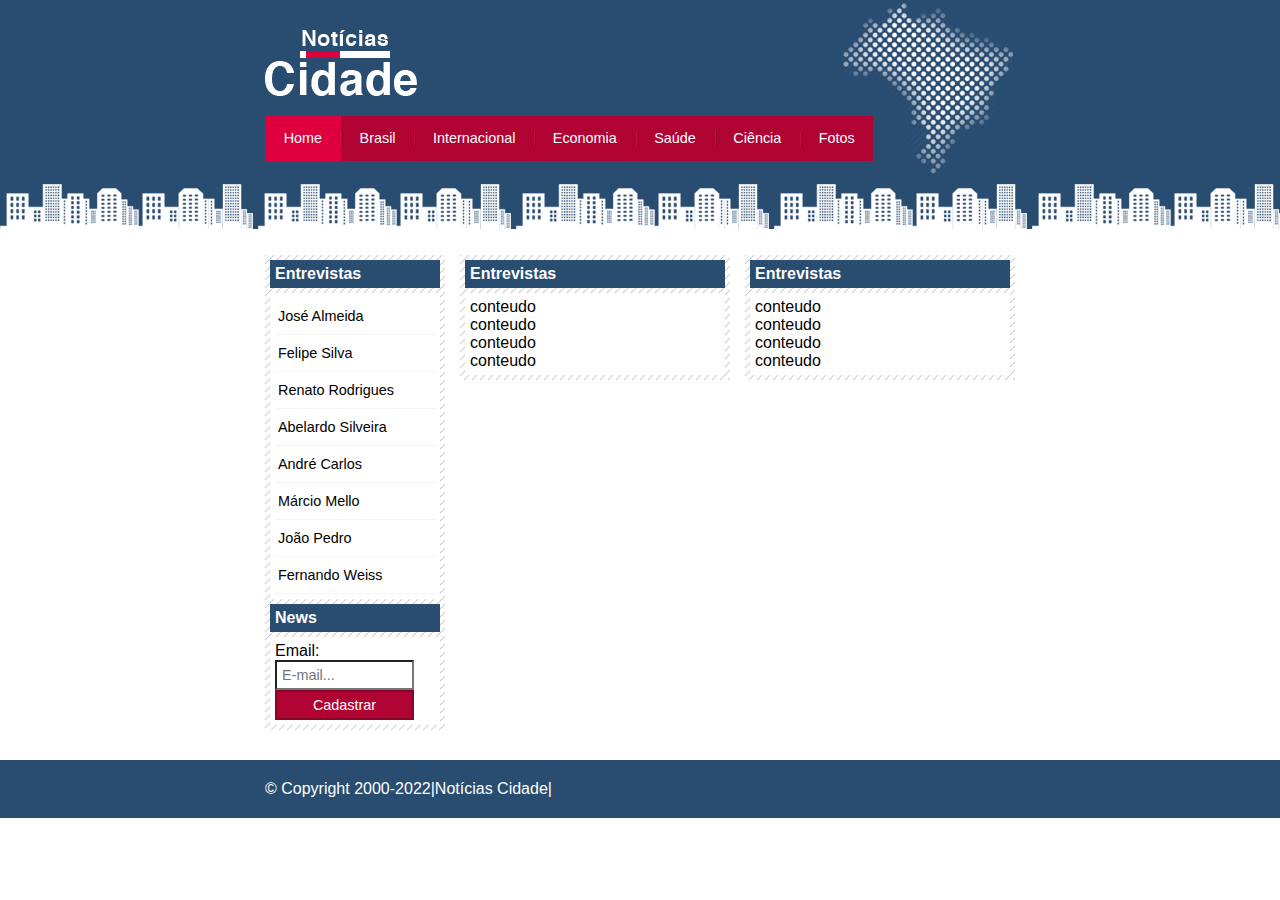
==== index.html @ a304d082 "First Commit site" ====
<!DOCTYPE html>
<html>
<head>
	<meta charset="utf-8">
	<meta name="viewport" content="width=device-width, initial-scale=1">
	<title></title>
	<!-- css -->
	<link rel="stylesheet" type="text/css" href="css/estilo.css">
</head>
	
		<body class="home" id="tres-colunas">
<!--inicio container -->
		<div id="container">
			
			<!--Topo inicio-->
			<div id="topo">
				<h1 class="logo">Noticias Cidade</h1>
				<ul id="navegacao">
					<li class="primeiro">
						<a href="index.html" id="home" >Home</a>
					</li>
					<li>
						<a href="guia-brasil.html" id="brasil">Brasil</a>
					</li>
					<li>
						<a href="guia-internacional.html" id="internacional">Internacional</a>
					</li>
					<li>
						<a href="guia-economia.html" id="economia">Economia</a>
					</li>
					<li>
						<a href="guia-saude.html" id="saude">Saúde</a>
					</li>
			   		<li>
			   			<a href="guia-ciencia.html" id="ciencia">Ciência</a>
			   		</li>
					<li>
						<a href="guia-fotos.html" id="fotos">Fotos</a>
					</li>
					


				</ul>

			</div>
			<!-- Topo Fim-->
			
			<div id="conteudo">
				
				<div id="principal">
					
					<div class="caixa">
						<h2>Entrevistas</h2>
						<div class="caixa-conteudo">
							conteudo <br>
							conteudo <br>
							conteudo <br>
							conteudo <br>
						</div>
					</div>

				</div>




				<div id="secundario">
					<div class="caixa">
						<h2>Entrevistas</h2>
						<div class="caixa-conteudo">
							conteudo <br>
							conteudo <br>
							conteudo <br>
							conteudo <br>
						</div>
					</div>
				</div>
				

				<!--BARRA LATERAL INICIO-->
				<div id="lateral">
				
					<div class="caixa">
						<h2>Entrevistas</h2>
						<div class="caixa-conteudo">
							<ul>
								<li>
								<a href="">José Almeida</a>
								</li>
								
								<li>
								<a href="">Felipe Silva</a>
								</li>

								<li>
								<a href="">Renato Rodrigues</a>
								</li>
								
								<li>
								<a href="">Abelardo Silveira</a>
								</li>
								
								<li>
								<a href="">André Carlos</a>
								</li>
								
								<li>
								<a href="">Márcio Mello</a>
								</li>
								
								<li>
								<a href="">João Pedro</a>
								</li>
								
								<li>
								<a href="">Fernando Weiss</a>
								</li>	
							</ul>			

						</div>
						<h2 id="news">News</h2>
						<div class="caixa-conteudo">
									
							<form>
								<div>
									<label for="email">Email:</label>
									<input type="text" name="email" id="email" placeholder="E-mail...">
								</div>
								<div>
									<input class="submit" type="submit" name="cadastrar" value="Cadastrar">
								</div>
							</form>
						</div>
					</div>

				</div>
				<!--BARRA LATERAL FIM-->
			</div>

			

			
		</div>
<!--fim do container -->
		
		<!--inicio rodapé-->	
			<div id="container-rodape" style="clear: both;">
				<div id="rodape">&copy; Copyright 2000-2022|Notícias Cidade|</div>
			</div>
		<!--final rodapé
		</body>
</html>
---- css/estilo.css ----
*{
	margin: 0;
	padding: 0;
}

body{
	font-family: "Trebuchet MS", Helvetica, sans-serif;
	background: #fff url(../imgs/fundo.png) repeat-x top left;
}

#container{
	width: 750px;
	margin:0 auto;
}

#topo{
	height: 175px;
	background: url(../imgs/detalhe-topo.png)no-repeat right top;
	padding-top: 30px;

}	
.logo{
	width: 152px;
	height: 66px;
	background: url(../imgs/logo.png) no-repeat center;
	text-indent: -4000px ;

}

/* barra de navegação formatação*/
ul{
	margin: 0;
	padding: 0;
	list-style: none;
	
}

#topo ul{
	background: #b10333;
	margin-top: 20px;
	float: left;
}

#topo ul li{
	float: left;
}

#topo ul a{
	font-size: 0.9em;
	display: block;
	padding: 0.5em 1.3em;
	text-decoration: none;
	line-height: 2.1em;
	color: #fff;
	background: url(../imgs/divisor.png) no-repeat left center;
}

#topo ul .primeiro a{
	background: none;
}

#topo ul a:hover{
	color: #69001d;
}

body.home #navegacao a#home,
body.brasil #navegacao a#brasil,
body.internacional #navegacao a#internacional,
body.economia #navegacao a#economia,
body.saude #navegacao a#saude,
body.ciencia #navegacao a#ciencia,
body.fotos #navegacao a#fotos{
	color: #fff;
	background: #de003e;
	cursor: text;
}

/*----Conteúdo---*/

#conteudo{
	background: #f5f5f5;
	margin-top: 40px;
	
}

#principal{
	width: 270px;
	float:left ;
	margin: 0 0 20px 195px;

}

#duas-colunas #principal{
	width: 555px;

}

#uma-coluna #principal{
	width: 750px;
	margin: 0 0 20px 0px;

}

#secundario{
	width: 270px;
	float: left;
	margin: 0 0 20px 15px;
}

#lateral{
	width: 180px;
	float: left;
	margin: 0 0 20px -750px;

}


/*Barra lateral*/

.caixa{
	margin: 10px 0;
	padding: 5px ;
	background:#f3f3f3 url(../imgs/fundo-caixa.png) ;
}

h2{
	font-size: 1em;
	background-color:#294c71 ;
	color: #fff;
	padding: 5px;

	


}

h2#news{
	margin-top: 5px;
}

.caixa-conteudo{
	background: #fff;
	padding: 5px;
	margin-top: 5px;

}

/*Formatação Menu lateral*/

#lateral ul a{
	font-size: 0.9em;
	display: block;
	text-decoration: none;
	padding: 3px;
	line-height: 30px;
	color: #000;
	border-bottom: 1px solid #f3f3f3;
}

#lateral ul a:hover{
	background: #f9f9f9 url(../imgs/marcador.png) no-repeat left center;
	color: #a1a1a1;
	padding-left: 20px;
}

/*Formatação Cadastro Email*/
	
label{
	display: block;
	cursor: pointer;
}

input{
	width: 125px;
	padding: 5px;
	font-size: 0.9em;
	background: white;
}

input.submit{
	width: 139px;
	color: #fff;
	background-color: #B10333;
	border:2px solid #870529 
}

/*-------rodapé------- */
#container-rodape{
	background: #294c71;
	padding: 20px;
}
#rodape{
	color: white;
	width: 750px;
	margin: 0 auto;
}
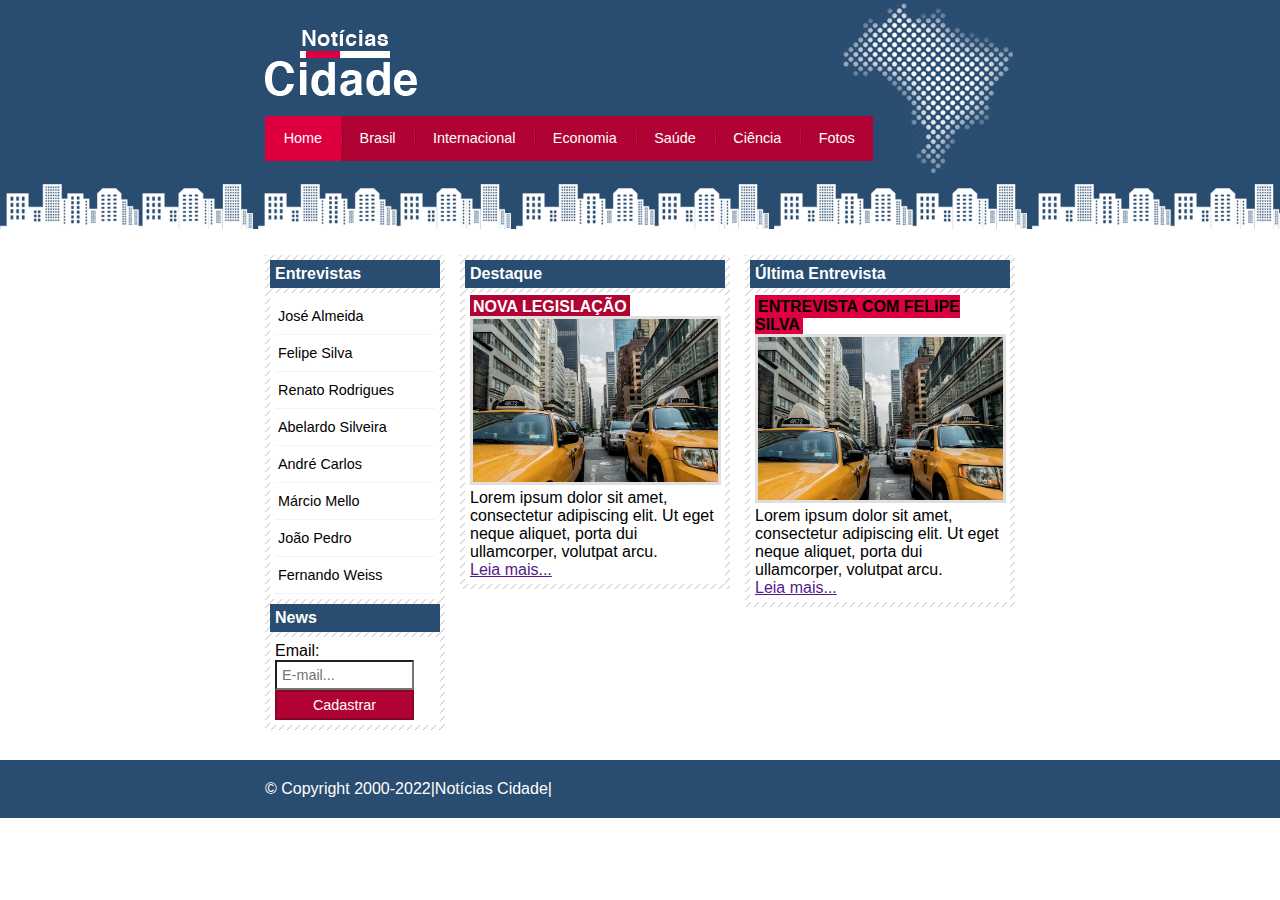
==== commit 6406021e: "Segunda Commit Site" ====
--- a/index.html
+++ b/index.html
@@ -47,31 +47,35 @@
 			
 			<div id="conteudo">
 				
-				<div id="principal">
+				<div id="principal" class="destaque">
 					
 					<div class="caixa">
-						<h2>Entrevistas</h2>
+						<h2>Destaque</h2>
 						<div class="caixa-conteudo">
-							conteudo <br>
-							conteudo <br>
-							conteudo <br>
-							conteudo <br>
+							<h3 class="destaque">Nova Legislação</h3>
+							<img class="img-principal" src="imgs/taxi.jpg" width="100%">
+							<p>Lorem ipsum dolor sit amet, consectetur adipiscing elit. Ut eget neque aliquet, porta dui ullamcorper, volutpat arcu.</p>
+							<a href="">Leia mais...</a>
+
 						</div>
 					</div>
+
+
 
 				</div>
 
 
 
 
-				<div id="secundario">
+				<div id="secundario" class="entrevista">
 					<div class="caixa">
-						<h2>Entrevistas</h2>
+						<h2>Última Entrevista</h2>
 						<div class="caixa-conteudo">
-							conteudo <br>
-							conteudo <br>
-							conteudo <br>
-							conteudo <br>
+							<h3 class="destaque">Entrevista com Felipe Silva</h3>
+							<img class="img-principal" src="imgs/taxi.jpg" width="100%">
+							<p>Lorem ipsum dolor sit amet, consectetur adipiscing elit. Ut eget neque aliquet, porta dui ullamcorper, volutpat arcu.</p>
+							<a href="">Leia mais...</a>
+
 						</div>
 					</div>
 				</div>
--- a/css/estilo.css
+++ b/css/estilo.css
@@ -184,6 +184,34 @@
 	border:2px solid #870529 
 }
 
+/*----Formatação imgs---*/
+
+img.img-principal{
+	width: 98%;
+	border: 3px solid #dfdfdf;
+
+}
+/*-----formatação cabeçalhos---*/
+.destaque h3{
+	text-transform: uppercase;
+	display: inline;
+	font-size: 1em;
+	padding: 3px;
+
+	background: #b10333;
+	color: #fff;
+}
+
+.entrevista h3{
+	text-transform: uppercase;
+	display: inline;
+	font-size: 1em;
+	padding: 3px;
+
+	background: #de003e;
+	color: #000;
+}
+
 /*-------rodapé------- */
 #container-rodape{
 	background: #294c71;
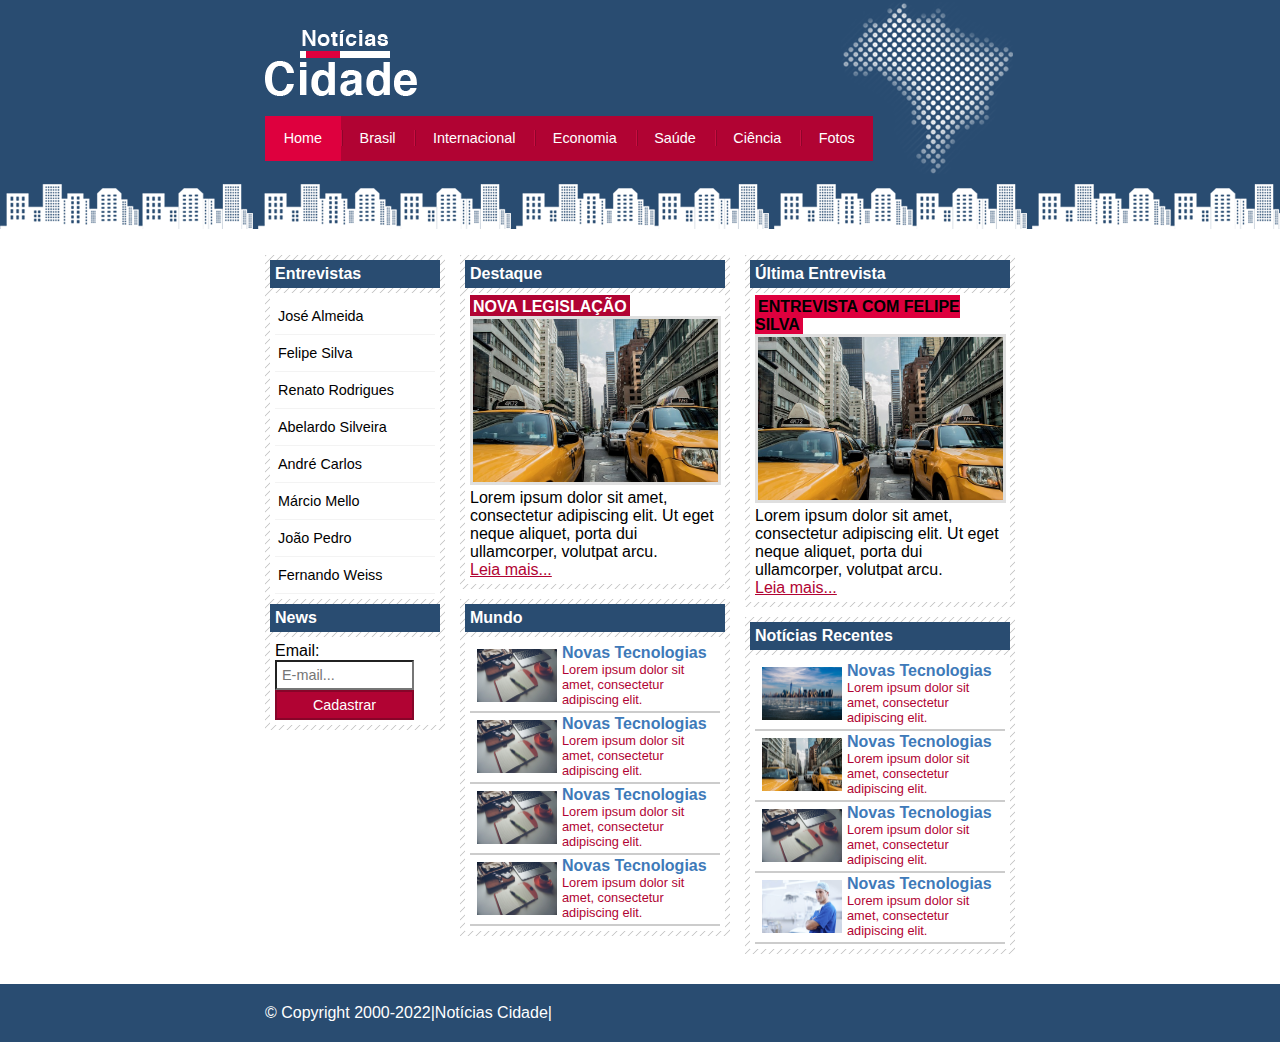
==== commit 61fae8c4: "Last commit" ====
--- a/index.html
+++ b/index.html
@@ -47,22 +47,65 @@
 			
 			<div id="conteudo">
 				
-				<div id="principal" class="destaque">
+				<div id="principal" >
 					
-					<div class="caixa">
+					<div class="caixa destaque">
 						<h2>Destaque</h2>
 						<div class="caixa-conteudo">
 							<h3 class="destaque">Nova Legislação</h3>
 							<img class="img-principal" src="imgs/taxi.jpg" width="100%">
 							<p>Lorem ipsum dolor sit amet, consectetur adipiscing elit. Ut eget neque aliquet, porta dui ullamcorper, volutpat arcu.</p>
-							<a href="">Leia mais...</a>
-
-						</div>
-					</div>
+							<a href="guia-legislacao.html">Leia mais...</a>
+
+						</div>
+					</div>
+
+					<div class="caixa">
+						<h2>Mundo</h2>
+						<div class="caixa-conteudo">
+							
+							<ul id="lista-noticias">
+								<li>
+									<a href="">
+										<img src="imgs/tecnologia.jpg" width="80">
+										<h3>Novas Tecnologias</h3>
+										<p>Lorem ipsum dolor sit amet, consectetur adipiscing elit.</p>
+									</a>	
+								</li>
+								<li>
+									<a href="">
+										<img src="imgs/tecnologia.jpg" width="80">
+										<h3>Novas Tecnologias</h3>
+										<p>Lorem ipsum dolor sit amet, consectetur adipiscing elit.</p>
+									</a>	
+								</li>
+								<li>
+									<a href="">
+										<img src="imgs/tecnologia.jpg" width="80">
+										<h3>Novas Tecnologias</h3>
+										<p>Lorem ipsum dolor sit amet, consectetur adipiscing elit.</p>
+									</a>	
+								</li>
+								<li>
+									<a href="">
+										<img src="imgs/tecnologia.jpg" width="80">
+										<h3>Novas Tecnologias</h3>
+										<p>Lorem ipsum dolor sit amet, consectetur adipiscing elit.</p>
+									</a>	
+								</li>
+							</ul>
+
+						</div>
+					</div>
+
+
+
+
 
 
 
 				</div>
+
 
 
 
@@ -75,6 +118,43 @@
 							<img class="img-principal" src="imgs/taxi.jpg" width="100%">
 							<p>Lorem ipsum dolor sit amet, consectetur adipiscing elit. Ut eget neque aliquet, porta dui ullamcorper, volutpat arcu.</p>
 							<a href="">Leia mais...</a>
+
+						</div>
+					</div>
+					<div class="caixa">
+						<h2>Notícias Recentes</h2>
+						<div class="caixa-conteudo">
+							
+							<ul id="lista-noticias">
+								<li>
+									<a href="">
+										<img src="imgs/cidade.jpg" width="80">
+										<h3>Novas Tecnologias</h3>
+										<p>Lorem ipsum dolor sit amet, consectetur adipiscing elit.</p>
+									</a>	
+								</li>
+								<li>
+									<a href="">
+										<img src="imgs/taxi.jpg" width="80">
+										<h3>Novas Tecnologias</h3>
+										<p>Lorem ipsum dolor sit amet, consectetur adipiscing elit.</p>
+									</a>	
+								</li>
+								<li>
+									<a href="">
+										<img src="imgs/tecnologia.jpg" width="80">
+										<h3>Novas Tecnologias</h3>
+										<p>Lorem ipsum dolor sit amet, consectetur adipiscing elit.</p>
+									</a>	
+								</li>
+								<li>
+									<a href="">
+										<img src="imgs/doutor.jpg" width="80">
+										<h3>Novas Tecnologias</h3>
+										<p>Lorem ipsum dolor sit amet, consectetur adipiscing elit.</p>
+									</a>	
+								</li>
+							</ul>
 
 						</div>
 					</div>
--- a/css/estilo.css
+++ b/css/estilo.css
@@ -28,6 +28,16 @@
 }
 
 /* barra de navegação formatação*/
+a:link, a:visited{
+	color: #b10333;
+	
+
+}
+
+a:hover{
+	color: #e50040;
+}
+
 ul{
 	margin: 0;
 	padding: 0;
@@ -202,15 +212,55 @@
 	color: #fff;
 }
 
-.entrevista h3{
+.entrevista h3.destaque{
 	text-transform: uppercase;
 	display: inline;
 	font-size: 1em;
 	padding: 3px;
 
-	background: #de003e;
+	background:#de003e ;
 	color: #000;
 }
+/*--------formatação noticias----------*/
+
+#lista-noticias li{
+	padding: 2px;
+	border-bottom: 2px solid #ccc;
+	height: 65px;
+
+}
+
+#lista-noticias li a img{
+	float: left;
+	margin: 5px;
+}
+
+#lista-noticias li a {
+	text-decoration: none;
+	
+
+}
+#lista-noticias li a h3 {
+	
+	font-size: 1em;
+	color: #3e7ab9;
+
+}
+
+#lista-noticias li a p{
+	
+	font-size: 0.8em;
+
+}
+
+#lista-noticias li:hover{
+	background: #eee;
+	cursor: pointer;
+	
+	
+
+}
+
 
 /*-------rodapé------- */
 #container-rodape{
